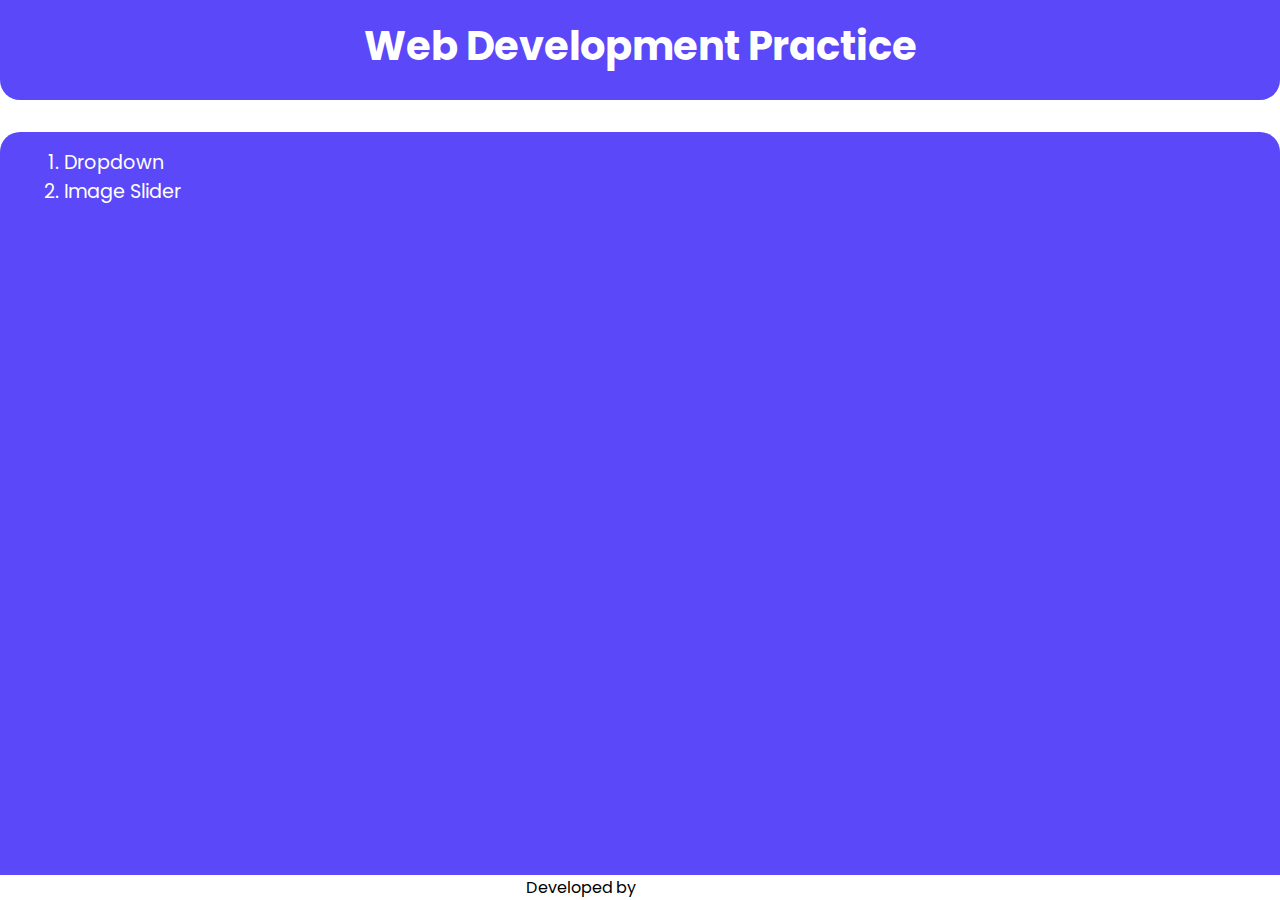
==== index.html @ 51b0b1cc "🚀 Add home page for pages" ====
<!DOCTYPE html>
<html lang="en">
    <head>
        <meta charset="UTF-8">
        <meta http-equiv="X-UA-Compatible" content="IE=edge">
        <meta name="viewport" content="width=device-width, initial-scale=1.0">
        <title>Web Dev Practice</title>
        <link rel="stylesheet" href="assets/style.css">
    </head>
    <body>
       <div class="container">
           <div class="header">
               <h1>Web Development Practice</h1>
           </div>
           <div class="main">
               <ol>
                   <li><a href="./dropdown/index.html">Dropdown</a></li>
                   <li><a href="./image-slider/index.html">Image Slider</a></li>
               </ol>
           </div>
           <div class="footer">
               <p>Developed by <a href="">S Sathish Babu</a></p>
           </div>
       </div> 
    </body>
</html>
---- assets/style.css ----
@import url('https://fonts.googleapis.com/css2?family=Poppins:wght@300&display=swap');

* {
  margin: 0;
  padding: 0;
  box-sizing: border-box;
  font-family: 'Poppins', sans-serif;
}

a {
  color: white;
  text-decoration: none;
 }

.container {
  height: 100vh;
  display: flex;
  flex-direction: column;
  overflow: hidden;
}

.header {
  width: 100%;
  height: 100px;
  color: white;
  background-color:  #5a48f9;
  border-bottom-left-radius: 20px;
  border-bottom-right-radius: 20px;
}

.header > h1 {
  font-size: 2.5rem;
  margin: 1rem;
  text-align: center;
  background-color: inherit;
}

.main {
  flex: 1;
  color: white;
  background-color: #5a48f9 ;
  margin-top: 2rem;
  padding: 1rem 4rem;
  border-top-left-radius: 20px;
  border-top-right-radius: 20px;
  overflow-y: auto;
}

.main ol {
  font-size: 1.2rem;
}

.footer {
  text-align: center;
}
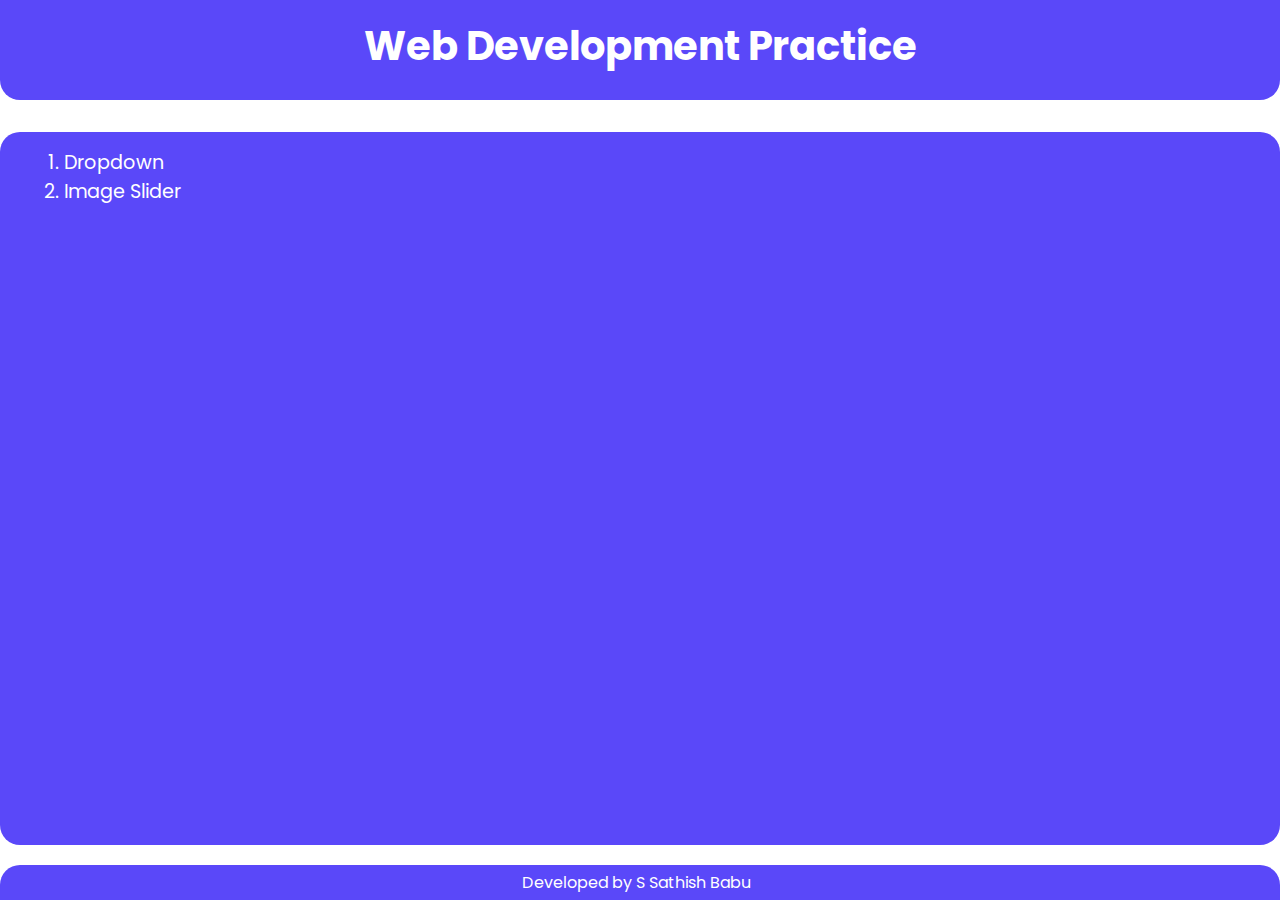
==== commit 4b0d05ea: "💄 Add footer link" ====
--- a/index.html
+++ b/index.html
@@ -4,6 +4,7 @@
         <meta charset="UTF-8">
         <meta http-equiv="X-UA-Compatible" content="IE=edge">
         <meta name="viewport" content="width=device-width, initial-scale=1.0">
+        <link rel="stylesheet" href="https://pro.fontawesome.com/releases/v5.10.0/css/all.css" integrity="sha384-AYmEC3Yw5cVb3ZcuHtOA93w35dYTsvhLPVnYs9eStHfGJvOvKxVfELGroGkvsg+p" crossorigin="anonymous"/>
         <title>Web Dev Practice</title>
         <link rel="stylesheet" href="assets/style.css">
     </head>
@@ -19,7 +20,7 @@
                </ol>
            </div>
            <div class="footer">
-               <p>Developed by <a href="">S Sathish Babu</a></p>
+               <p>Developed by <a href="https://github.com/bumblebee211196/web-dev-practice">S Sathish Babu</a><span><i class="fab fa-github"></i></span></p>
            </div>
        </div> 
     </body>
--- a/assets/style.css
+++ b/assets/style.css
@@ -41,8 +41,7 @@
   background-color: #5a48f9 ;
   margin-top: 2rem;
   padding: 1rem 4rem;
-  border-top-left-radius: 20px;
-  border-top-right-radius: 20px;
+  border-radius: 20px;
   overflow-y: auto;
 }
 
@@ -51,5 +50,15 @@
 }
 
 .footer {
+  margin-top: 20px;
+  padding: 5px 0;
   text-align: center;
+  color: white;
+  background-color:  #5a48f9;
+  border-top-left-radius: 20px;
+  border-top-right-radius: 20px;
 }
+
+.footer span {
+  padding: 0 4px;
+}
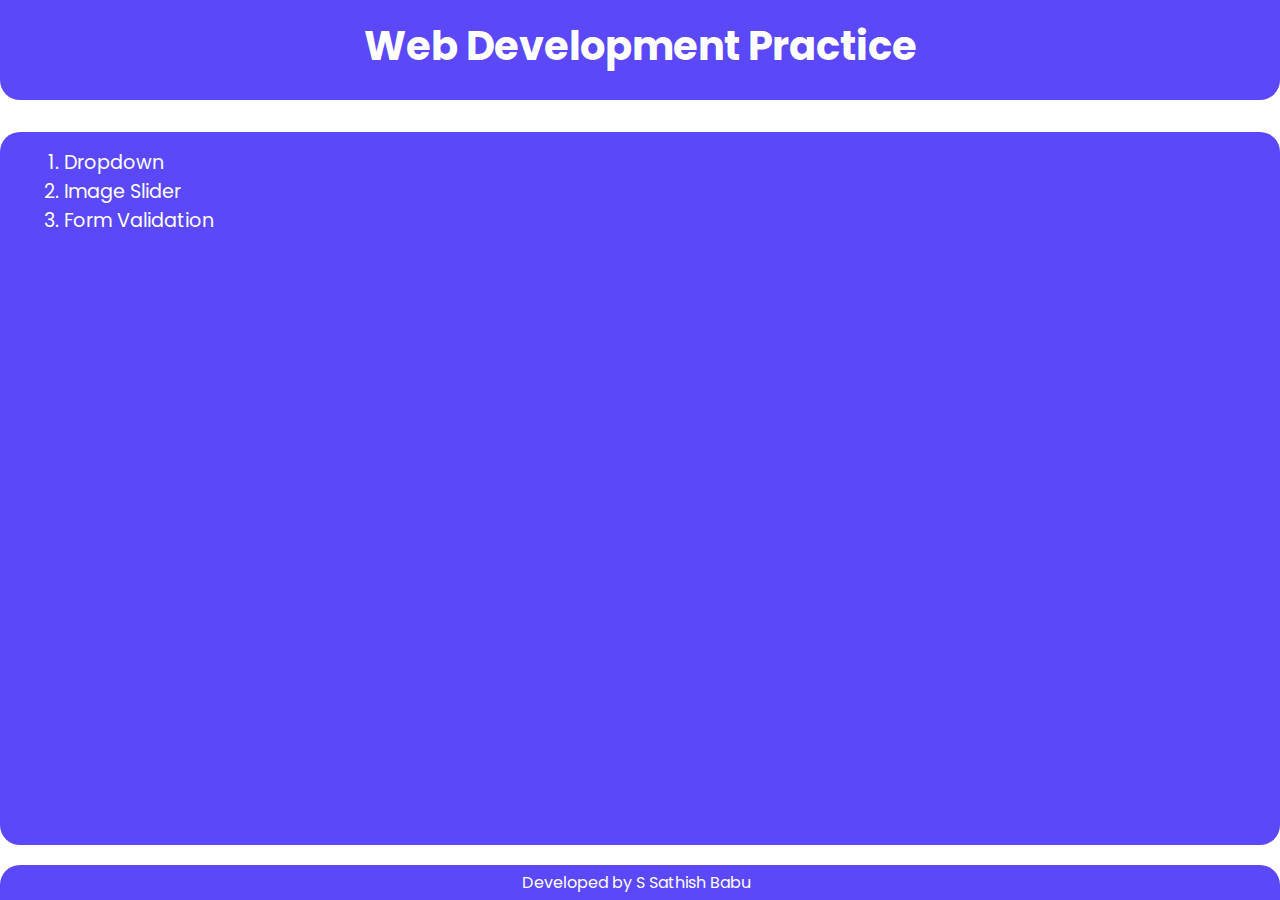
==== commit f20d1a8d: "✨ Add form validation" ====
--- a/index.html
+++ b/index.html
@@ -17,6 +17,7 @@
                <ol>
                    <li><a href="./dropdown/index.html">Dropdown</a></li>
                    <li><a href="./image-slider/index.html">Image Slider</a></li>
+                   <li><a href="./form-validation/index.html">Form Validation</a></li>
                </ol>
            </div>
            <div class="footer">
